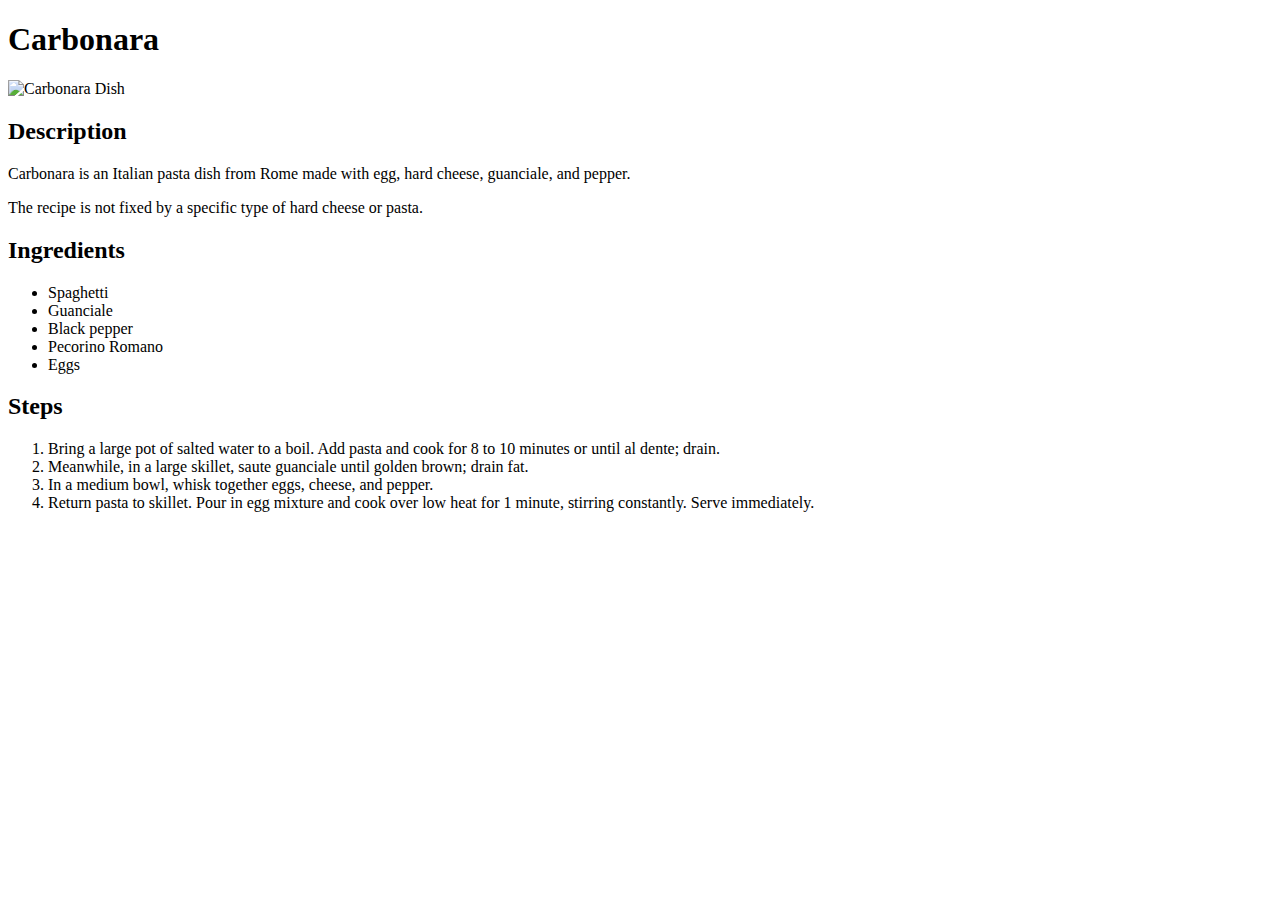
==== recipes/carbonara.html @ 5b86bbe4 "Testar att commita första gången Är det så här man skriver commit message?" ====
<!DOCTYPE html>
<html lang="en">
<head>
    <meta charset="UTF-8">
    <meta name="viewport" content="width=device-width, initial-scale=1.0">
    <title>Carbonara</title>
</head>
<body>
    <h1>Carbonara</h1>
    <img src="https://encrypted-tbn0.gstatic.com/images?q=tbn:ANd9GcR5L5JUfUco9XK0SWMF9AqjmhIBbRVrAjI0dQ&s" alt="Carbonara Dish">

    <h2>Description</h2>

    <p>Carbonara is an <stong>Italian pasta dish</stong> from Rome made with egg, hard cheese, guanciale, and pepper.</p>
    <p>The recipe is not fixed by a specific type of hard cheese or pasta.</p>

    <h2>Ingredients</h2>
    <ul>
        <li>Spaghetti</li>
        <li>Guanciale</li>
        <li>Black pepper</li>
        <li>Pecorino Romano</li>
        <li>Eggs</li>
    </ul>

    <h2>Steps</h2>

    <ol>
        <li>Bring a large pot of salted water to a boil. Add pasta and cook for 8 to 10 minutes or until al dente; drain.</li>
        <li>Meanwhile, in a large skillet, saute guanciale until golden brown; drain fat.</li>
        <li>In a medium bowl, whisk together eggs, cheese, and pepper.</li>
        <li>Return pasta to skillet. Pour in egg mixture and cook over low heat for 1 minute, stirring constantly. Serve immediately.</li>
    </ol>

    
    
</body>
</html>
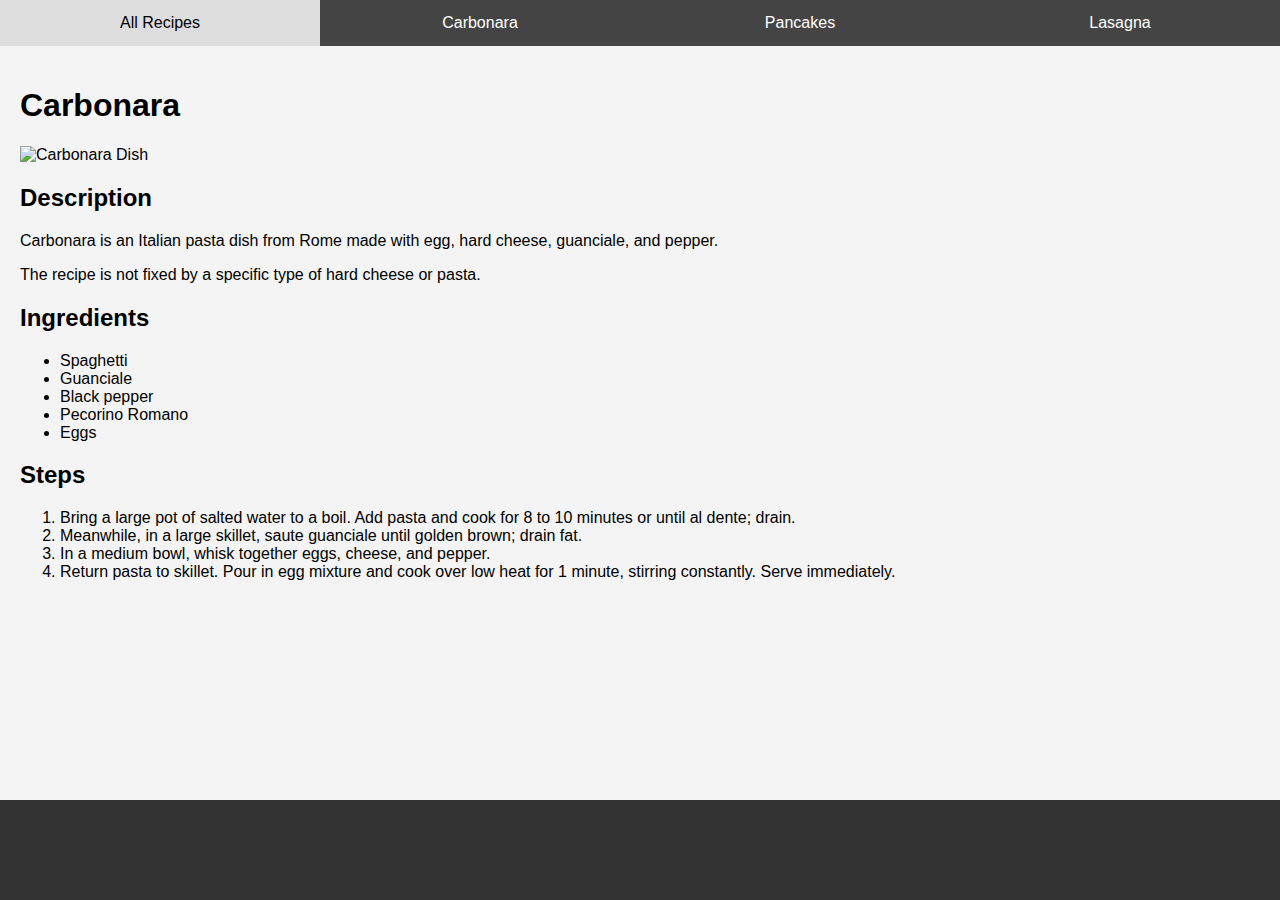
==== commit 6ad02fe4: "CSS mums" ====
--- a/recipes/carbonara.html
+++ b/recipes/carbonara.html
@@ -4,8 +4,20 @@
     <meta charset="UTF-8">
     <meta name="viewport" content="width=device-width, initial-scale=1.0">
     <title>Carbonara</title>
+    <link rel="stylesheet" href="../style.css">
+
 </head>
 <body>
+
+<nav>
+<a href="../index.html">All Recipes</a>
+<a href="../recipes/carbonara.html">Carbonara</a>
+<a href="../recipes/pancakes.html">Pancakes</a>
+<a href="../recipes/lasagna.html">Lasagna</a>
+</nav>
+
+<main>
+
     <h1>Carbonara</h1>
     <img src="https://encrypted-tbn0.gstatic.com/images?q=tbn:ANd9GcR5L5JUfUco9XK0SWMF9AqjmhIBbRVrAjI0dQ&s" alt="Carbonara Dish">
 
@@ -31,8 +43,10 @@
         <li>In a medium bowl, whisk together eggs, cheese, and pepper.</li>
         <li>Return pasta to skillet. Pour in egg mixture and cook over low heat for 1 minute, stirring constantly. Serve immediately.</li>
     </ol>
+</main>
 
-    
+<footer class="footer">
+</footer>
     
 </body>
 </html>--- a/style.css
+++ b/style.css
@@ -0,0 +1,87 @@
+/* General styles */
+html, body {
+    height: 100%;
+    margin: 0;
+    padding: 0;
+    background-color: #f4f4f4;
+}
+
+body {
+    font-family: Arial, sans-serif;
+    display: flex;
+    flex-direction: column;
+}
+
+/* Header styles */
+header {
+    background-color: #333;
+    color: #fff;
+    padding: 10px 0;
+    text-align: center;
+}
+
+/* Navigation styles */
+nav {
+    background-color: #444;
+    display: flex;
+    justify-content: center;
+}
+
+nav a {
+    color: #fff;
+    text-align: center;
+    padding: 14px 16px;
+    text-decoration: none;
+    flex: 1;
+}
+
+nav a:hover {
+    background-color: #ddd;
+    color: black;
+}
+
+/* Main content styles */
+main {
+    flex: 1;
+    padding: 20px;
+    display: block; /* Undvik att påverka innehållet med Flexbox */
+}
+
+/* Footer styles */
+footer {
+    background-color: #333;
+    color: white;
+    text-align: center;
+    padding: 50px 0;
+    width: 100%;
+    flex-shrink: 0;
+}
+
+img {
+    width: 100px;
+    height: 100px;
+}
+
+div {
+    display: flex; /* Aktiverar Flexbox för att placera barnen horisontellt */
+    gap: 20px; /* Lägger till mellanrum mellan varje länk (valfritt) */
+}
+
+div a {
+    display: flex; /* Gör varje länk till en Flexbox för text och bild */
+    flex-direction: column; /* Placera text och bild vertikalt inom varje länk */
+    align-items: center; /* Centrerar text och bild horisontellt */
+    text-decoration: none; /* Ta bort understrykning */
+    color: #000; /* Textfärg */
+}
+
+div a img {
+    width: 100px; /* Justera bildens bredd */
+    height: 100px; /* Bibehåll proportionerna */
+    margin-top: 5px; /* Mellanrum mellan text och bild */
+}
+
+
+
+
+
